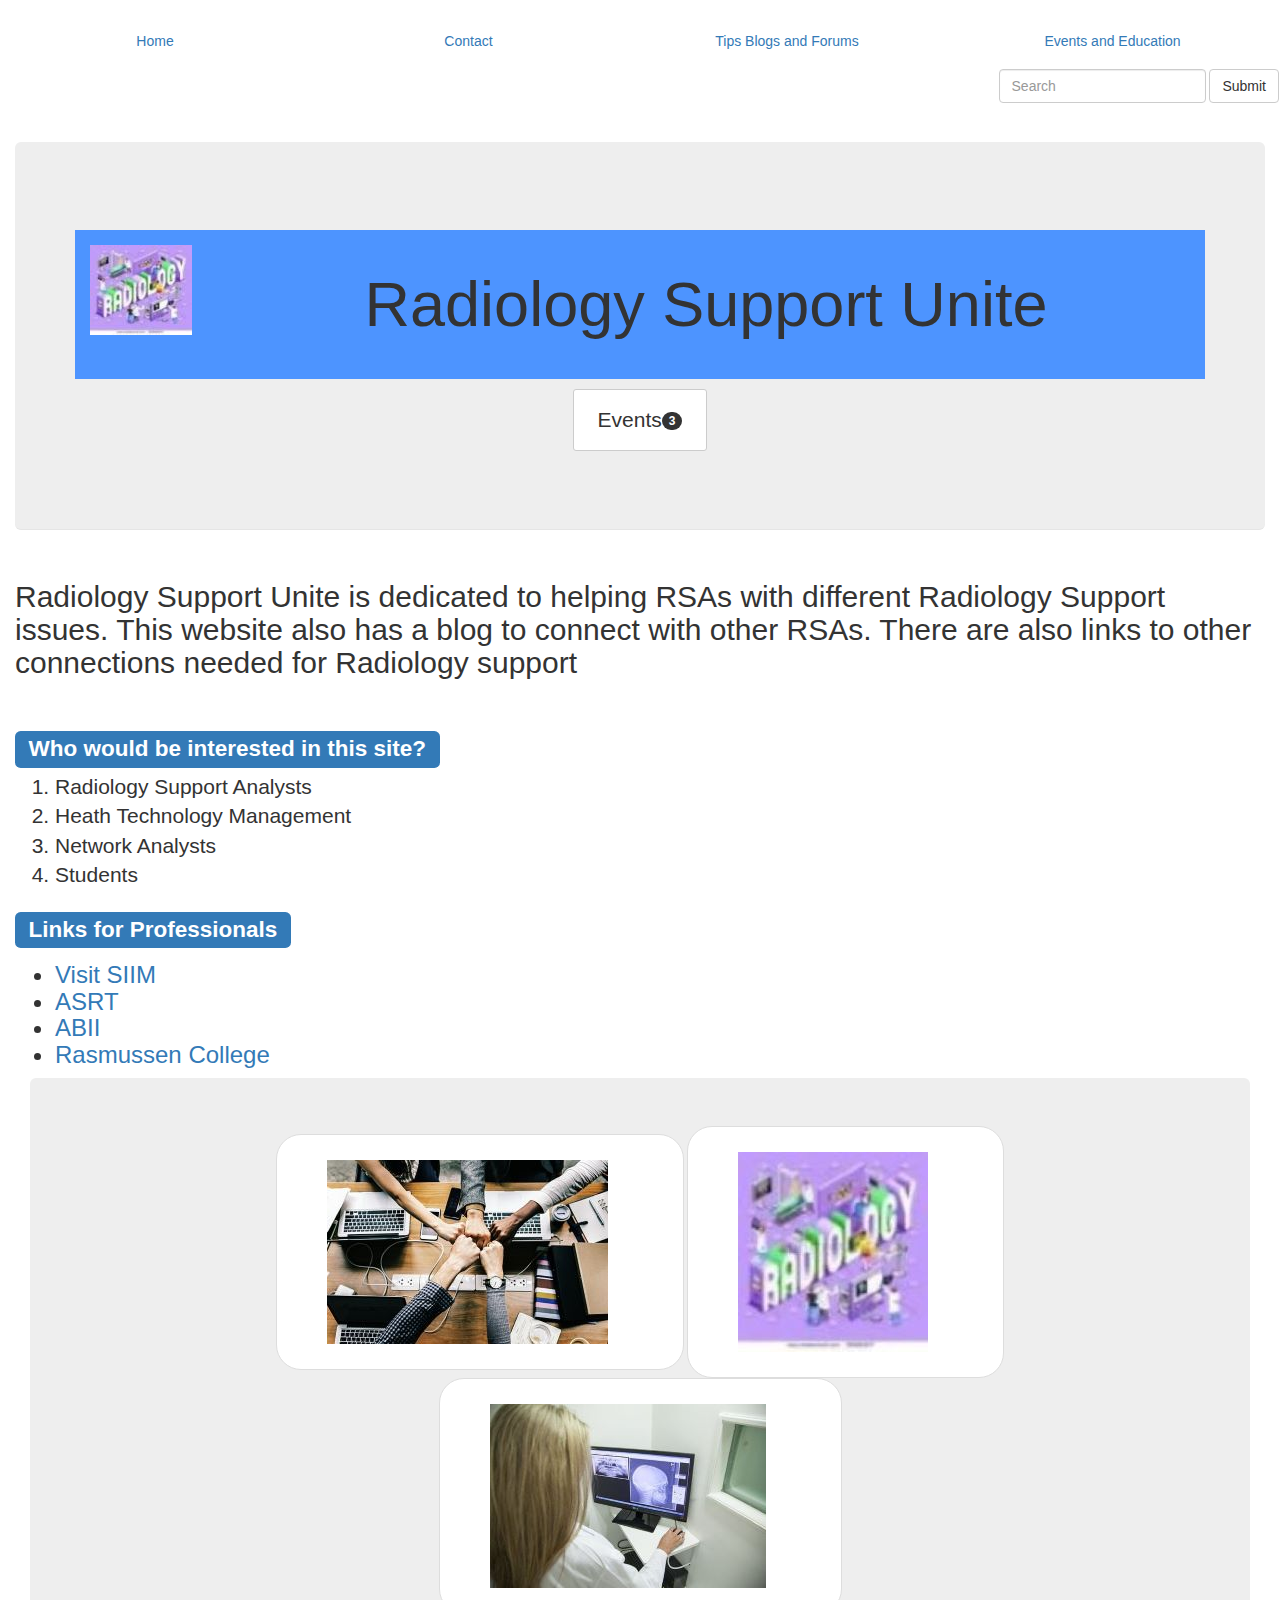
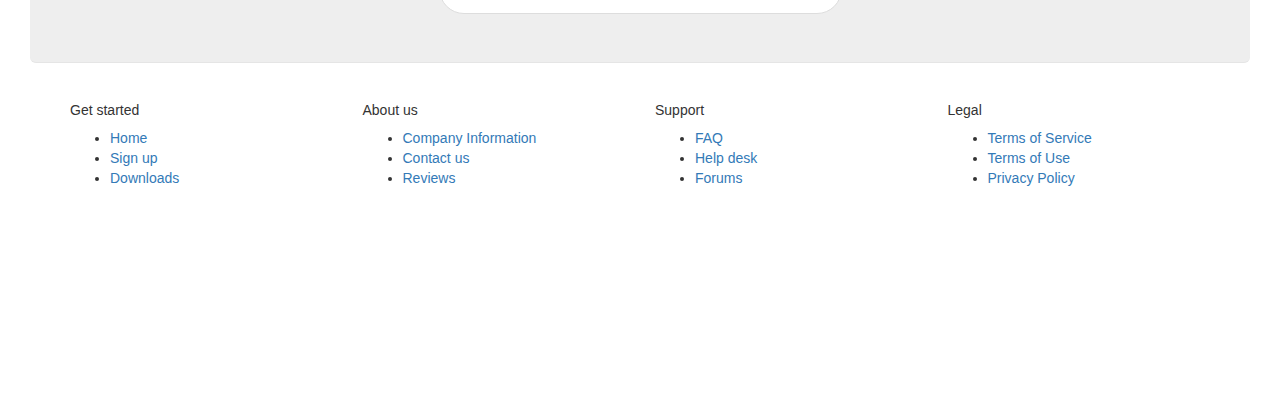
==== Module05/index.html @ 7772a7aa "update" ====
<!DOCTYPE html>
<html lang="en">
  <head>
    <meta charset="utf-8">
    <meta http-equiv="X-UA-Compatible" content="IE=edge">
    <meta name="viewport" content="width=device-width, initial-scale=1">
    <!-- The above 3 meta tags *must* come first in the head; any other head content must come *after* these tags -->
    <meta name="description" content="">
    <meta name="author" content="">
    <link rel="icon" href="../../favicon.ico">

    <title>"Radiology Support Home Page"</title>

    <!-- Bootstrap core CSS -->
    <link href="dist/css/bootstrap.min.css" rel="stylesheet">

    <!-- IE10 viewport hack for Surface/desktop Windows 8 bug -->
    <link href="assets/css/ie10-viewport-bug-workaround.css" rel="stylesheet">

    <!-- Custom styles for this template -->
    <link href="grid.css" rel="stylesheet">

    <!-- Just for debugging purposes. Don't actually copy these 2 lines! -->
    <!--[if lt IE 9]><script src="../../assets/js/ie8-responsive-file-warning.js"></script><![endif]-->
    <script src="assets/js/ie-emulation-modes-warning.js"></script>
      <!-- HTML5 shim and Respond.js for IE8 support of HTML5 elements and media queries -->
    <!--[if lt IE 9]>
      <script src="https://oss.maxcdn.com/html5shiv/3.7.3/html5shiv.min.js"></script>
      <script src="https://oss.maxcdn.com/respond/1.4.2/respond.min.js"></script>
    <![endif]-->
  </head>

  <body>

    <nav class="nav nav-justified">
            <div class="navbar" class="navbar-collapse collapse">
                <ul class="nav nav-justified">
            <li class="active"><a href="index.html">Home</a></li>
            <li role="presentation"><a href="https://www.rasmussen.edu/">Contact</a></li>
            <li><a href="index2.html">Tips Blogs and Forums</a></li>
            <li><a href="index3.html">Events and Education</a></li>
          </ul>
          <form class="navbar-form navbar-right" action="/action_page.php">
            <div class="form-group">
              <input type="text" class="form-control" placeholder="Search">
            </div>
            <button type="submit" class="btn btn-default">Submit</button>
          </form>
        </div>
      </nav>

      <div class="container-fluid">
            <div class="jumbotron">
              <div class="page-header">
              <a class="navbar-brand" href="#">
                    <img class= "img-responsive" img src="Radiology1.jpg" alt="Radiology Logo">
                  </a>

              <h1>Radiology Support Unite</h1>
              <a href="index3.html" class="btn btn-default btn-sm">Events<span class="badge">3</span></a>
          </div>
          </div>
</div>


        <div class="container-fluid">


              <h2>Radiology Support Unite is dedicated to helping RSAs with different
                Radiology Support issues.  This website also has a blog to connect with other RSAs.
                 There are also links to other connections needed for Radiology support</h2>
                 <br>
                  <h2><span class="label label-primary">Who would be interested in this site?</span></h2>
              <nav>
                <ol class="lead">
                  <li>Radiology Support Analysts</li>
                  <li>Heath Technology Management</li>
                  <li>Network Analysts</li>
                  <li>Students</li>
                </ol>
              </nav>



          <h2><span class="label label-primary">Links for Professionals</span></h2>
          <ul>
            <h3><li><a href="https://siim.org/" alt= "SIIM">Visit SIIM</a></li>
                <li><a href="https://www.asrt.org/" alt= "ASRT">ASRT</a></li>
                <li><a href="https://www.abii.org/" alt= "ABII">ABII</a></li>
                <li><a href="https://www.rasmussen.edu/" alt= "Rasmussen College">Rasmussen College</a></h3>
                    </ul>
<div class="container-fluid">
      <div class="jumbotron">
  <img src="RSAteam.jpg" class="img-thumbnail" alt="PACS System">
<img src="Radiology.jpg" class="img-thumbnail" alt="Radiology">

<img src="digitalimage.jpg" class="img-thumbnail" alt="digital image">
</div>
</div>


                    <div class="content">
                    </div>
                        <footer id="myFooter">
                            <div class="container">
                                <div class="row">
                                    <div class="col-sm-3 myCols">
                                        <h5>Get started</h5>
                                        <ul>
                                            <li><a href="#">Home</a></li>
                                            <li><a href="#">Sign up</a></li>
                                            <li><a href="#">Downloads</a></li>
                                        </ul>
                                    </div>
                                    <div class="col-sm-3 myCols">
                                        <h5>About us</h5>
                                        <ul>
                                            <li><a href="#">Company Information</a></li>
                                            <li><a href="#">Contact us</a></li>
                                            <li><a href="#">Reviews</a></li>
                                        </ul>
                                    </div>
                                    <div class="col-sm-3 myCols">
                                        <h5>Support</h5>
                                        <ul>
                                            <li><a href="#">FAQ</a></li>
                                            <li><a href="#">Help desk</a></li>
                                            <li><a href="#">Forums</a></li>
                                        </ul>
                                    </div>
                                    <div class="col-sm-3 myCols">
                                        <h5>Legal</h5>
                                        <ul>
                                            <li><a href="#">Terms of Service</a></li>
                                            <li><a href="#">Terms of Use</a></li>
                                            <li><a href="#">Privacy Policy</a></li>
                                        </ul>
                                    </div>
                                </div>
                            </div>
                            <div class="social-networks">
                                <a href="#" class="twitter"><i class="fa fa-twitter"></i></a>
                                <a href="#" class="facebook"><i class="fa fa-facebook-official"></i></a>
                                <a href="#" class="google"><i class="fa fa-google-plus"></i></a>
                            </div>
















    </div><!-- /.container -->


    <!-- Bootstrap core JavaScript
    ================================================== -->
    <!-- Placed at the end of the document so the pages load faster -->
    <script src="https://ajax.googleapis.com/ajax/libs/jquery/1.12.4/jquery.min.js"></script>
    <script>window.jQuery || document.write('<script src="../../assets/js/vendor/jquery.min.js"><\/script>')</script>
    <script src="dist/js/bootstrap.min.js"></script>
    <!-- IE10 viewport hack for Surface/desktop Windows 8 bug -->
    <script src="assets/js/ie10-viewport-bug-workaround.js"></script>
  </body>
</html>
---- Module05/assets/css/ie10-viewport-bug-workaround.css ----
/*!
 * IE10 viewport hack for Surface/desktop Windows 8 bug
 * Copyright 2014-2015 Twitter, Inc.
 * Licensed under MIT (https://github.com/twbs/bootstrap/blob/master/LICENSE)
 */

/*
 * See the Getting Started docs for more information:
 * http://getbootstrap.com/getting-started/#support-ie10-width
 */
@-ms-viewport     { width: device-width; }
@-o-viewport      { width: device-width; }
@viewport         { width: device-width; }
---- Module05/grid.css ----
body {
    font-family: "Helvetica Neue",Helvetica,Arial,sans-serif;
    font-size: 14px;
    line-height: 1.42857143;
    color: #333;
    background-color: #fff;
    min-height: 2000px;
    padding-top:20px;
}
h1 {
  text-align: center;
  background-color: 	 #4d94ff;
  padding-top: 40px;
  padding-bottom: 40px;

}
h4 {
  margin-top: 25px;
}

.nav nav-justified {
  padding-bottom: 50px;
  padding-top: 10px;
}
.navbar {
  text-align: center;
  padding-bottom: 10px;
}
.navbar-header{
  text-align: center;
}
.nav navbar-nav {
  text-align: center;
}
.form-group {

}
.row {
  margin-bottom: 20px;
}
.row .row {
  margin-top: 10px;
  margin-bottom: 0;
}
/* Main marketing message and sign up button */
.jumbotron {
  text-align: center;
  border-bottom: 1px solid #e5e5e5;
}
.jumbotron .btn {
  padding: 14px 24px;
  font-size: 21px;
}

.btn-primary {
  color: #fff;
  text-shadow: none; /* Prevent inheritance from `body` */
  background-color: #286090;
  border: 1px solid #211e1f;
}
.btn-primary:hover {
  color: #ddd;
  background-color: #337ab7;
  border-color: #204d74;
}
.btn-info {
  color: #ddd;
  text-shadow: none; /* Prevent inheritance from `body` */
  background-color: #337ab7;
  border: 1px solid #211e1f;
}



hr {
  margin-top: 40px;
  margin-bottom: 40px;
}
.form-group {
  margin-bottom: 15px;
}

.lead {

}
.img-thumbnail {
    display: inline-flex;
    max-width: 100%;
    height: auto;
    padding: 25px;
    padding-left: 50px;
    padding-right:75px;
    line-height: 1.42857143;
    background-color: #fff;
    border: 1px solid #ddd;
    border-radius: 25px;
    -webkit-transition: all .2s ease-in-out;
    -o-transition: all .2s ease-in-out;
    transition: all .2s ease-in-out;
}
#myFooter .social-networks{
	text-align: center;
	padding-top: 30px;
	padding-bottom: 38px;
}

#myFooter .social-networks a{
    font-size: 32px;
    margin-right: 5px;
    margin-left: 5px;
    color: #f9f9f9;
    padding: 10px;
    transition: 0.2s;
}

#myFooter .social-networks a:hover{
	text-decoration: none;

}

#myFooter .facebook:hover{
	color:#0077e2;
}

#myFooter .google:hover{
	color:#ef1a1a;
}

#myFooter .twitter:hover{
	color: #00aced;
}

@media screen and (max-width: 767px){
	#myFooter {
		text-align: center;
	}


.container-fluid {
padding-top: 10px;
  margin-right: auto;
  margin-left: auto;
}

/* Padding for spacing */
.inner {
  padding: 30px;
}
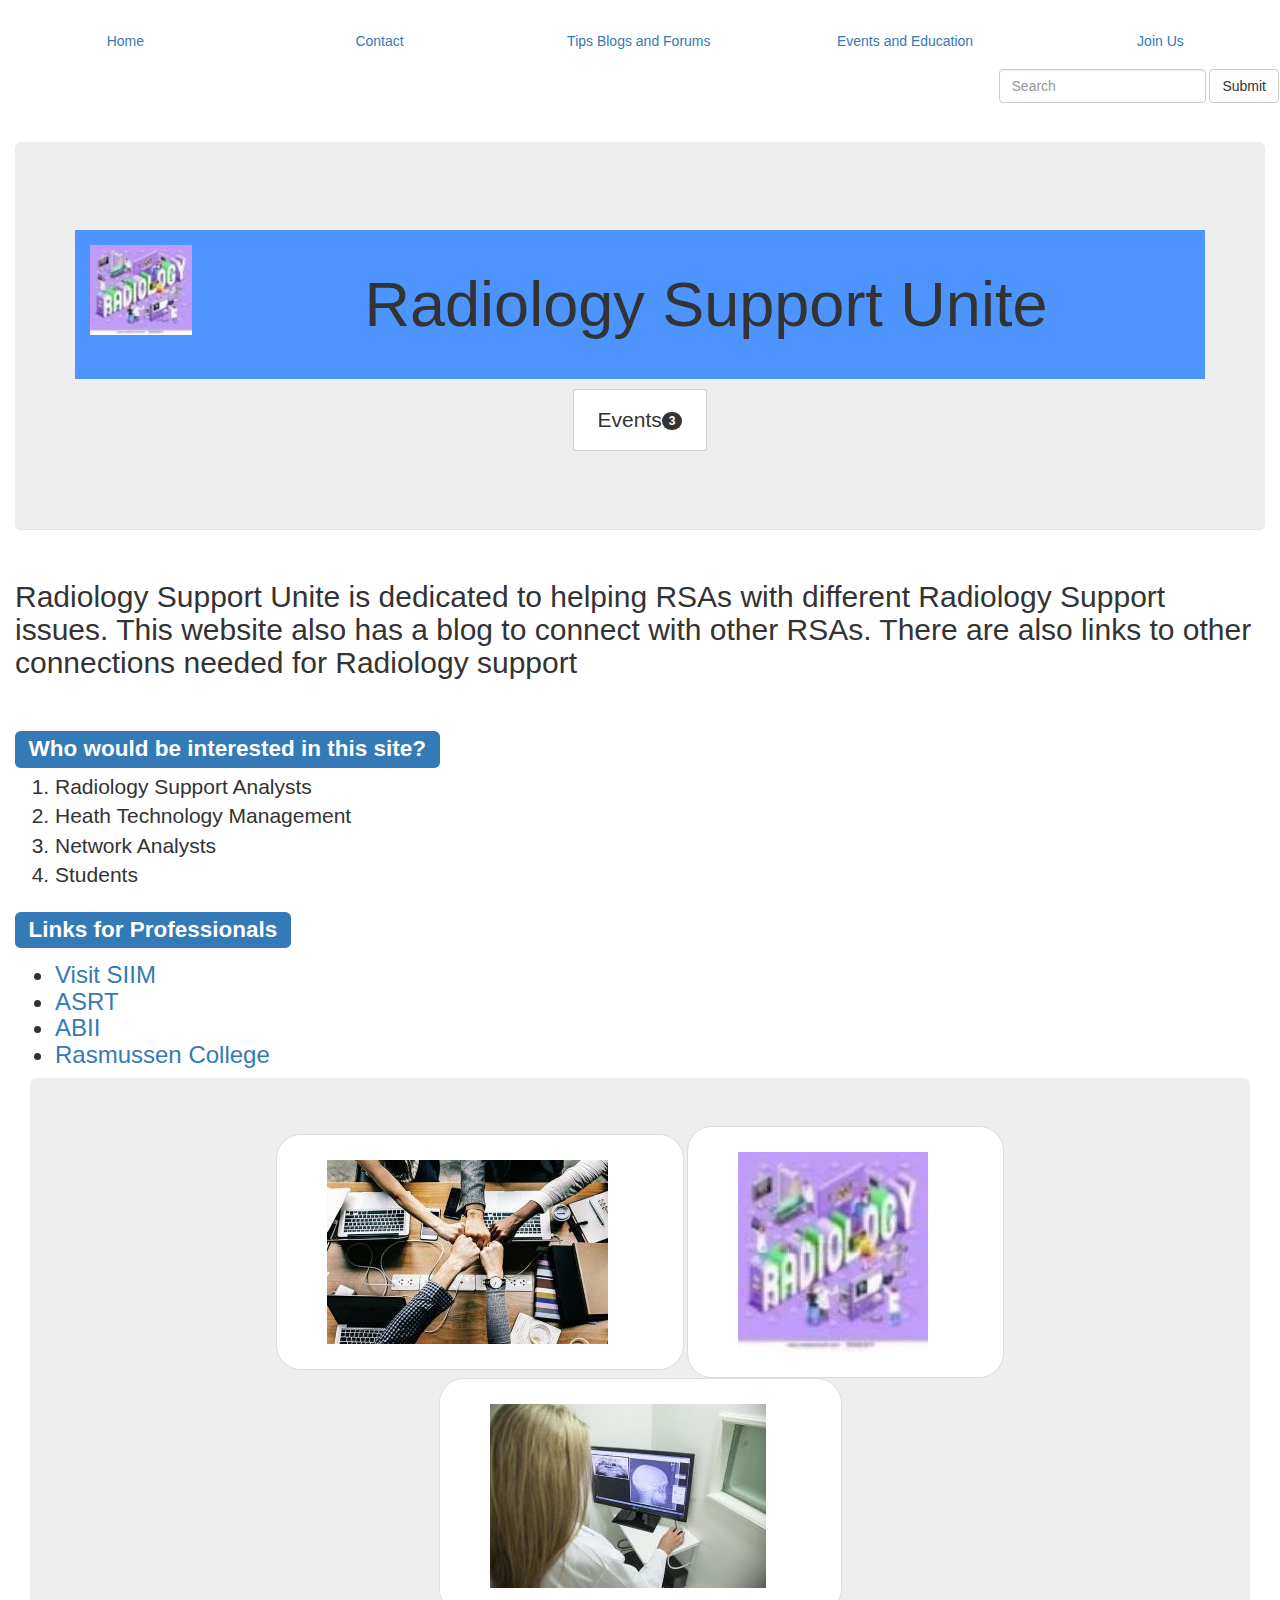
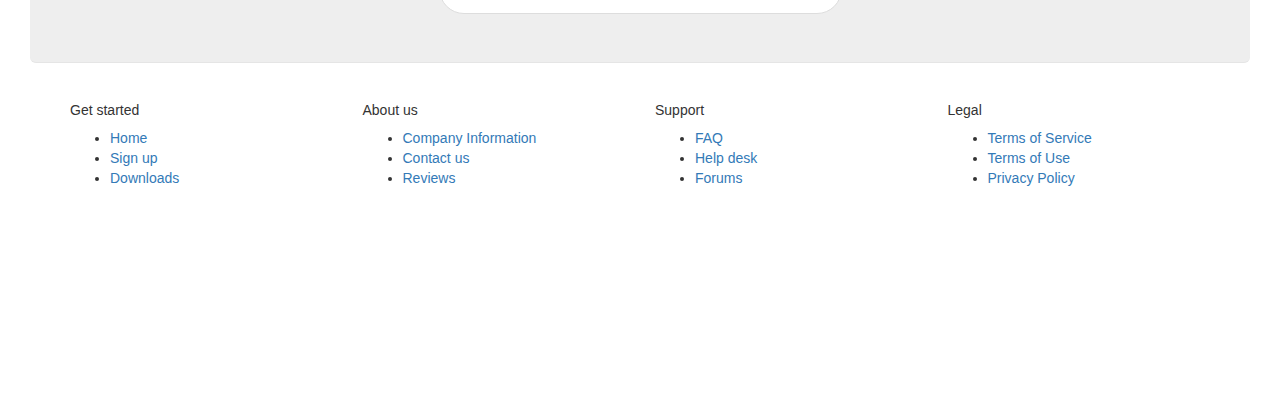
==== commit 42e44631: "updates" ====
--- a/Module05/index.html
+++ b/Module05/index.html
@@ -39,6 +39,7 @@
             <li role="presentation"><a href="https://www.rasmussen.edu/">Contact</a></li>
             <li><a href="index2.html">Tips Blogs and Forums</a></li>
             <li><a href="index3.html">Events and Education</a></li>
+            <li><a href="index4.html">Join Us</a></li>
           </ul>
           <form class="navbar-form navbar-right" action="/action_page.php">
             <div class="form-group">
@@ -107,8 +108,8 @@
                                     <div class="col-sm-3 myCols">
                                         <h5>Get started</h5>
                                         <ul>
-                                            <li><a href="#">Home</a></li>
-                                            <li><a href="#">Sign up</a></li>
+                                            <li><a href="index.html">Home</a></li>
+                                            <li><a href="index4.html">Sign up</a></li>
                                             <li><a href="#">Downloads</a></li>
                                         </ul>
                                     </div>
